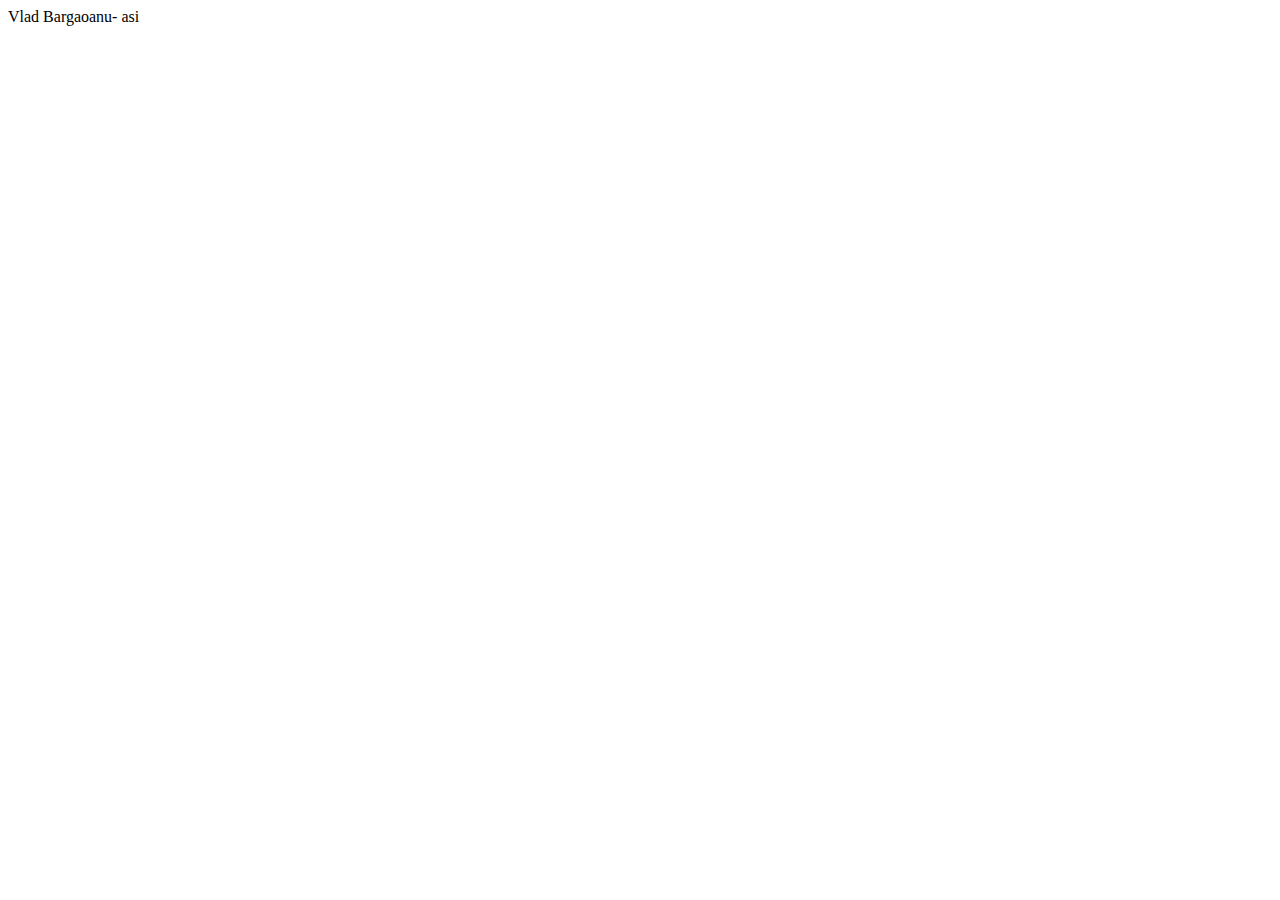
==== index.html @ c693cf0b "base quotes" ====
<!DOCTYPE html>
<html lang="en">
<head>
    <meta charset="UTF-8">
    <meta http-equiv="X-UA-Compatible" content="IE=edge">
    <meta name="viewport" content="width=device-width, initial-scale=1.0">
    <title>Document</title>
</head>
<body>
    Vlad Bargaoanu- asi
</body>
</html>
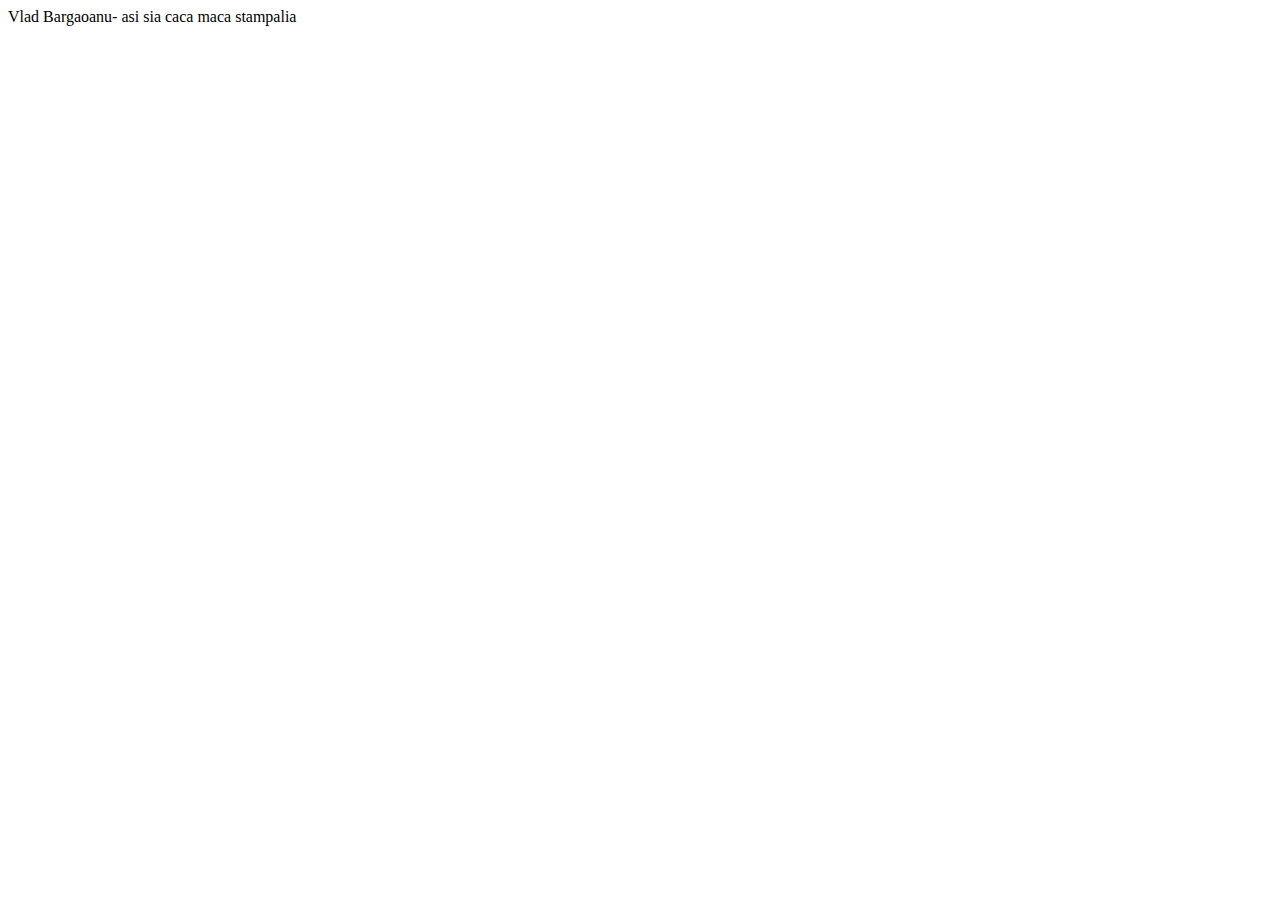
==== commit 48488a8c: "Update index.html" ====
--- a/index.html
+++ b/index.html
@@ -7,6 +7,6 @@
     <title>Document</title>
 </head>
 <body>
-    Vlad Bargaoanu- asi
+    Vlad Bargaoanu- asi sia caca maca stampalia
 </body>
-</html>+</html>
